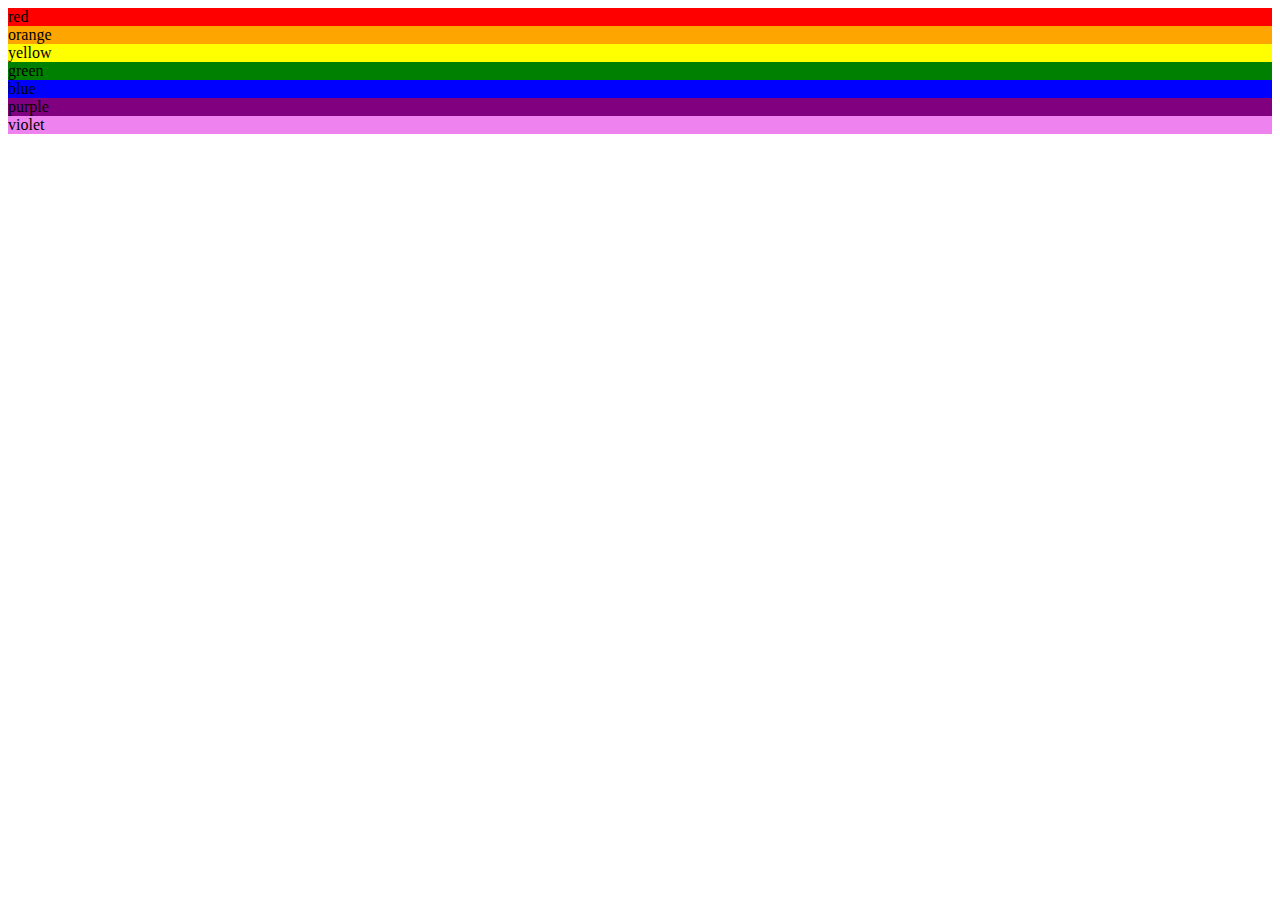
==== build_a_rainbow_2.0/index.html @ 463b8d1e "Add files via upload" ====
<!DOCTYPE html>
<html lang="en">
<head>
    <meta charset="UTF-8">
    <meta name="viewport" content="width=device-width, initial-scale=1.0">
    <meta http-equiv="X-UA-Compatible" content="ie=edge">
    <title>Document</title>
</head>
<body> 

    <div class="container">  
        <div id="red">red</div>

        <div id="orange">orange</div>

        <div id="yellow">yellow</div>

        <div id="green">green</div>

        <div id="blue">blue</div>

        <div id="purple">purple</div>

        <div id="violet">violet</div>

    </div>
    <!-- </div> -->

    <script>

        // var allColours = ["red, orange, yellow, green, blue, purple, violet"];
        // var i;
        // for (i = 0; i < 7; i++){
        //     allColours.push(i);
        // } 

        // var allColours = ("red(), orange, yellow, green, blue, purple, violet");
        // var ourArray = [allColours];
        // for (var i = 0; i < 7; i++) {
        //     ourArray.push(i);
        // }
        // console.log(ourArray)

        var allColours = "red orange yellow green blue purple violet";
        allColours = allColours.split(" ");
        for(var i = 0; i < allColours.length; i++){
            document.getElementById(allColours[i]).style.backgroundColor = allColours[i];
            console.log(allColours[i]);
        }

    
    </script>
   
</body>
</html>
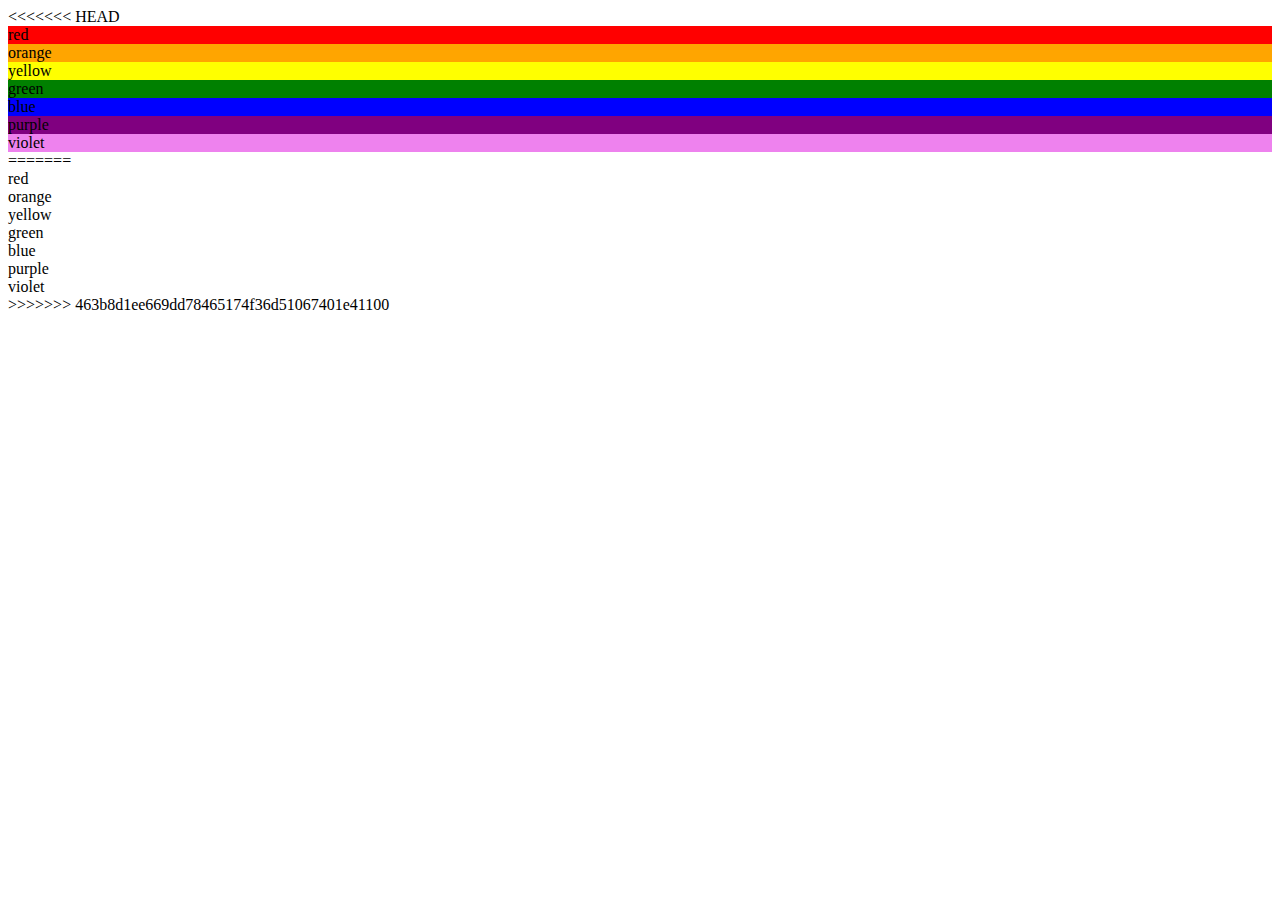
==== commit 3c618166: "adding challenge 2 and 6" ====
--- a/build_a_rainbow_2.0/index.html
+++ b/build_a_rainbow_2.0/index.html
@@ -1,55 +1,105 @@
-<!DOCTYPE html>
-<html lang="en">
-<head>
-    <meta charset="UTF-8">
-    <meta name="viewport" content="width=device-width, initial-scale=1.0">
-    <meta http-equiv="X-UA-Compatible" content="ie=edge">
-    <title>Document</title>
-</head>
-<body> 
-
-    <div class="container">  
-        <div id="red">red</div>
-
-        <div id="orange">orange</div>
-
-        <div id="yellow">yellow</div>
-
-        <div id="green">green</div>
-
-        <div id="blue">blue</div>
-
-        <div id="purple">purple</div>
-
-        <div id="violet">violet</div>
-
-    </div>
-    <!-- </div> -->
-
-    <script>
-
-        // var allColours = ["red, orange, yellow, green, blue, purple, violet"];
-        // var i;
-        // for (i = 0; i < 7; i++){
-        //     allColours.push(i);
-        // } 
-
-        // var allColours = ("red(), orange, yellow, green, blue, purple, violet");
-        // var ourArray = [allColours];
-        // for (var i = 0; i < 7; i++) {
-        //     ourArray.push(i);
-        // }
-        // console.log(ourArray)
-
-        var allColours = "red orange yellow green blue purple violet";
-        allColours = allColours.split(" ");
-        for(var i = 0; i < allColours.length; i++){
-            document.getElementById(allColours[i]).style.backgroundColor = allColours[i];
-            console.log(allColours[i]);
-        }
-
-    
-    </script>
-   
-</body>
+<<<<<<< HEAD
+<!DOCTYPE html>
+<html lang="en">
+<head>
+    <meta charset="UTF-8">
+    <meta name="viewport" content="width=device-width, initial-scale=1.0">
+    <meta http-equiv="X-UA-Compatible" content="ie=edge">
+    <title>Document</title>
+</head>
+<body> 
+
+    <!-- This is the start of the div container containing all of the colour names -->
+    <div class="container">  
+        <div id="red">red</div>
+        <div id="orange">orange</div>
+        <div id="yellow">yellow</div>
+        <div id="green">green</div>
+        <div id="blue">blue</div>
+        <div id="purple">purple</div>
+        <div id="violet">violet</div>
+    </div>
+    <!-- End of div container -->
+
+    <script>
+
+        // var allColours = ["red, orange, yellow, green, blue, purple, violet"];
+        // var i;
+        // for (i = 0; i < 7; i++){
+        //     allColours.push(i);
+        // } 
+
+        // var allColours = ("red(), orange, yellow, green, blue, purple, violet");
+        // var ourArray = [allColours];
+        // for (var i = 0; i < 7; i++) {
+        //     ourArray.push(i);
+        // }
+        // console.log(ourArray)
+
+        var allColours = "red orange yellow green blue purple violet";
+        allColours = allColours.split(" ");
+        for(var i = 0; i < allColours.length; i++){
+            document.getElementById(allColours[i]).style.backgroundColor = allColours[i];
+            console.log(allColours[i]);
+        }
+    
+    </script>
+   
+</body>
+=======
+<!DOCTYPE html>
+<html lang="en">
+<head>
+    <meta charset="UTF-8">
+    <meta name="viewport" content="width=device-width, initial-scale=1.0">
+    <meta http-equiv="X-UA-Compatible" content="ie=edge">
+    <title>Document</title>
+</head>
+<body> 
+
+    <div class="container">  
+        <div id="red">red</div>
+
+        <div id="orange">orange</div>
+
+        <div id="yellow">yellow</div>
+
+        <div id="green">green</div>
+
+        <div id="blue">blue</div>
+
+        <div id="purple">purple</div>
+
+        <div id="violet">violet</div>
+
+    </div>
+    <!-- </div> -->
+
+    <script>
+
+        // var allColours = ["red, orange, yellow, green, blue, purple, violet"];
+        // var i;
+        // for (i = 0; i < 7; i++){
+        //     allColours.push(i);
+        // } 
+
+        // var allColours = ("red(), orange, yellow, green, blue, purple, violet");
+        // var ourArray = [allColours];
+        // for (var i = 0; i < 7; i++) {
+        //     ourArray.push(i);
+        // }
+        // console.log(ourArray)
+
+        var allColours = "red orange yellow green blue purple violet";
+        allColours = allColours.split(" ");
+        for(var i = 0; i < allColours.length; i++){
+            document.getElementById(allColours[i]).style.backgroundColor = allColours[i];
+            console.log(allColours[i]);
+        }
+
+    
+    </script>
+   
+</body>
+>>>>>>> 463b8d1ee669dd78465174f36d51067401e41100
 </html>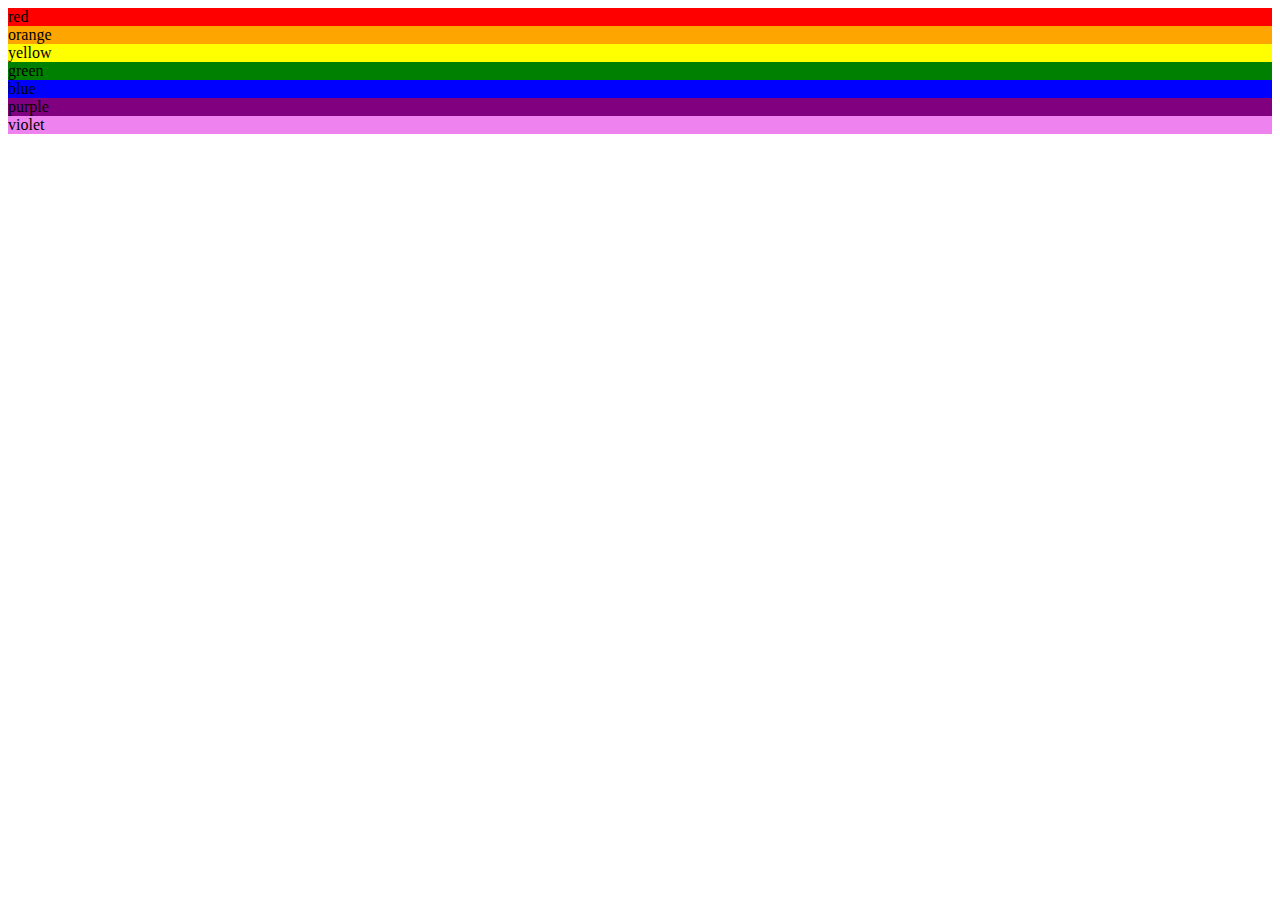
==== commit 4b41aabc: "Adding changes to challenge 1, 4, 5" ====
--- a/build_a_rainbow_2.0/index.html
+++ b/build_a_rainbow_2.0/index.html
@@ -1,4 +1,3 @@
-<<<<<<< HEAD
 <!DOCTYPE html>
 <html lang="en">
 <head>
@@ -46,60 +45,4 @@
     </script>
    
 </body>
-=======
-<!DOCTYPE html>
-<html lang="en">
-<head>
-    <meta charset="UTF-8">
-    <meta name="viewport" content="width=device-width, initial-scale=1.0">
-    <meta http-equiv="X-UA-Compatible" content="ie=edge">
-    <title>Document</title>
-</head>
-<body> 
-
-    <div class="container">  
-        <div id="red">red</div>
-
-        <div id="orange">orange</div>
-
-        <div id="yellow">yellow</div>
-
-        <div id="green">green</div>
-
-        <div id="blue">blue</div>
-
-        <div id="purple">purple</div>
-
-        <div id="violet">violet</div>
-
-    </div>
-    <!-- </div> -->
-
-    <script>
-
-        // var allColours = ["red, orange, yellow, green, blue, purple, violet"];
-        // var i;
-        // for (i = 0; i < 7; i++){
-        //     allColours.push(i);
-        // } 
-
-        // var allColours = ("red(), orange, yellow, green, blue, purple, violet");
-        // var ourArray = [allColours];
-        // for (var i = 0; i < 7; i++) {
-        //     ourArray.push(i);
-        // }
-        // console.log(ourArray)
-
-        var allColours = "red orange yellow green blue purple violet";
-        allColours = allColours.split(" ");
-        for(var i = 0; i < allColours.length; i++){
-            document.getElementById(allColours[i]).style.backgroundColor = allColours[i];
-            console.log(allColours[i]);
-        }
-
-    
-    </script>
-   
-</body>
->>>>>>> 463b8d1ee669dd78465174f36d51067401e41100
 </html>